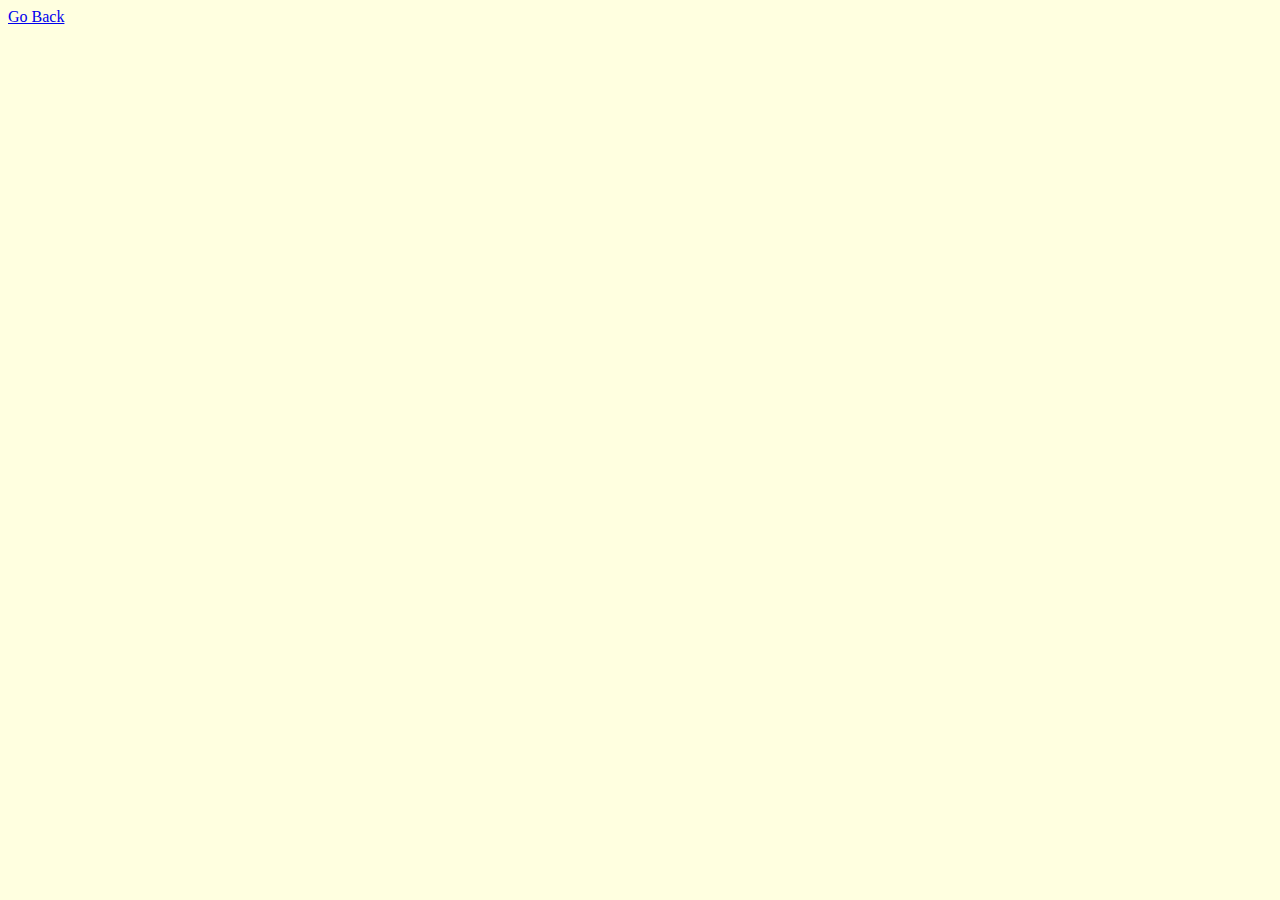
==== school/index.html @ 4a2cef77 "(#1 added placeholder index file for schools)" ====
<!DOCTYPE html>

<html lang="en-US">
    <head>
        <title>Class Transcript</title>
        <link href="style.css" rel="stylesheet">
    </head>
    <body>
        <a href="../index.html#school" title="Go back to the main page">Go Back</a>
    </body>
</html>
---- school/style.css ----
body {
    background-color: lightyellow
}
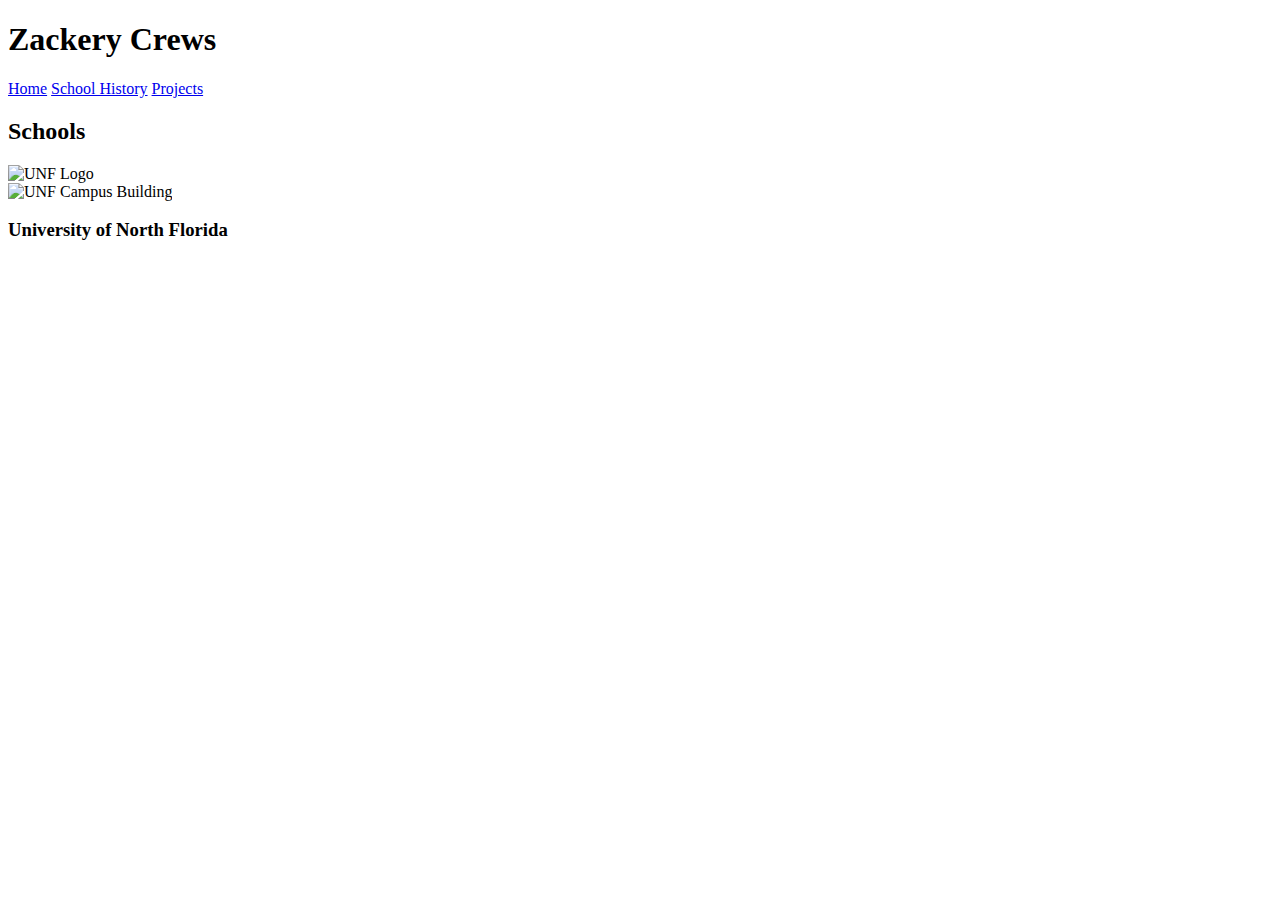
==== commit 6a071a30: "(#2 imported style sheets and icons)" ====
--- a/school/index.html
+++ b/school/index.html
@@ -1,11 +1,42 @@
 <!DOCTYPE html>
+<html lang="en">
+<head>
+    <meta charset="UTF-8">
+    <meta name="viewport" content="width=device-width, initial-scale=1.0">
+    <title>ZKC - School</title>
+    <link rel="stylesheet" href="../styles/mainStyle.css">
+    <link rel="stylesheet" href="../styles/navStyle.css">
+    <link rel="stylesheet" href="../styles/schoolStyle.css">
+    <meta name="author" content="Zackery Crews">
+</head>
+<body>
+    <header>
+        <h1>Zackery Crews</h1>
+        <div class="navigation">
+            <a href="../index.html">Home</a>
+            <a href="index.html" class="active">School History</a>
+            <a href="../projects/index.html">Projects</a>
+            <a href="javascript:void(0);" class="icon" onclick="navhider()">
+                <i class="fa fa-bars"></i>
+            </a>
+        </div>
+    </header>
+    
+    <h2>Schools</h2>
+    <section class="schools">
+        <div id="UNF">
+            <div id="unf-images">
+                <div><img src="images/unf-logo.jpg" alt="UNF Logo"></div>
+                <img src="images/unf-brooks.jpg" alt="UNF Campus Building">
+            </div>
+            <div id="unf-content">
+                <h3>University of North Florida</h3>
 
-<html lang="en-US">
-    <head>
-        <title>Class Transcript</title>
-        <link href="style.css" rel="stylesheet">
-    </head>
-    <body>
-        <a href="../index.html#school" title="Go back to the main page">Go Back</a>
-    </body>
+            </div>
+        </div>
+
+    </section>
+
+    <script type="text/javascript" src="../navscript.js"></script>
+</body>
 </html>